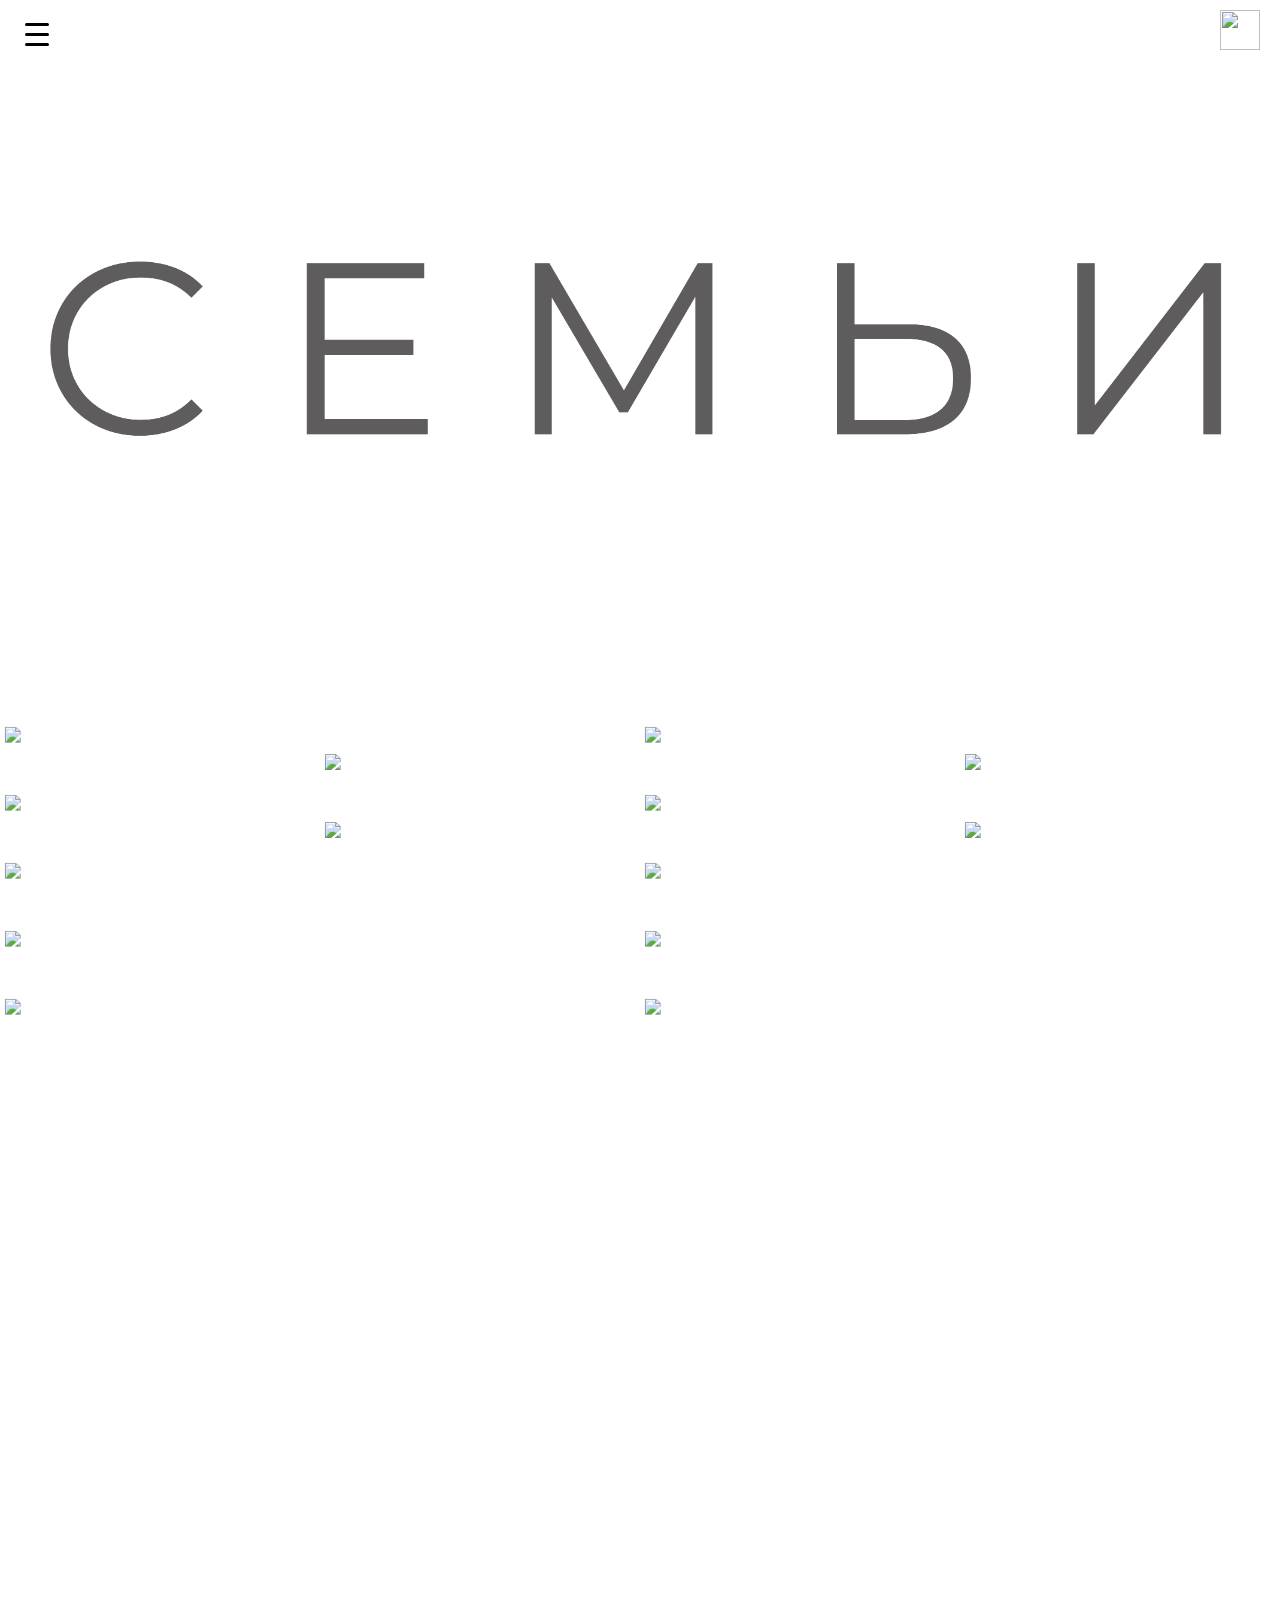
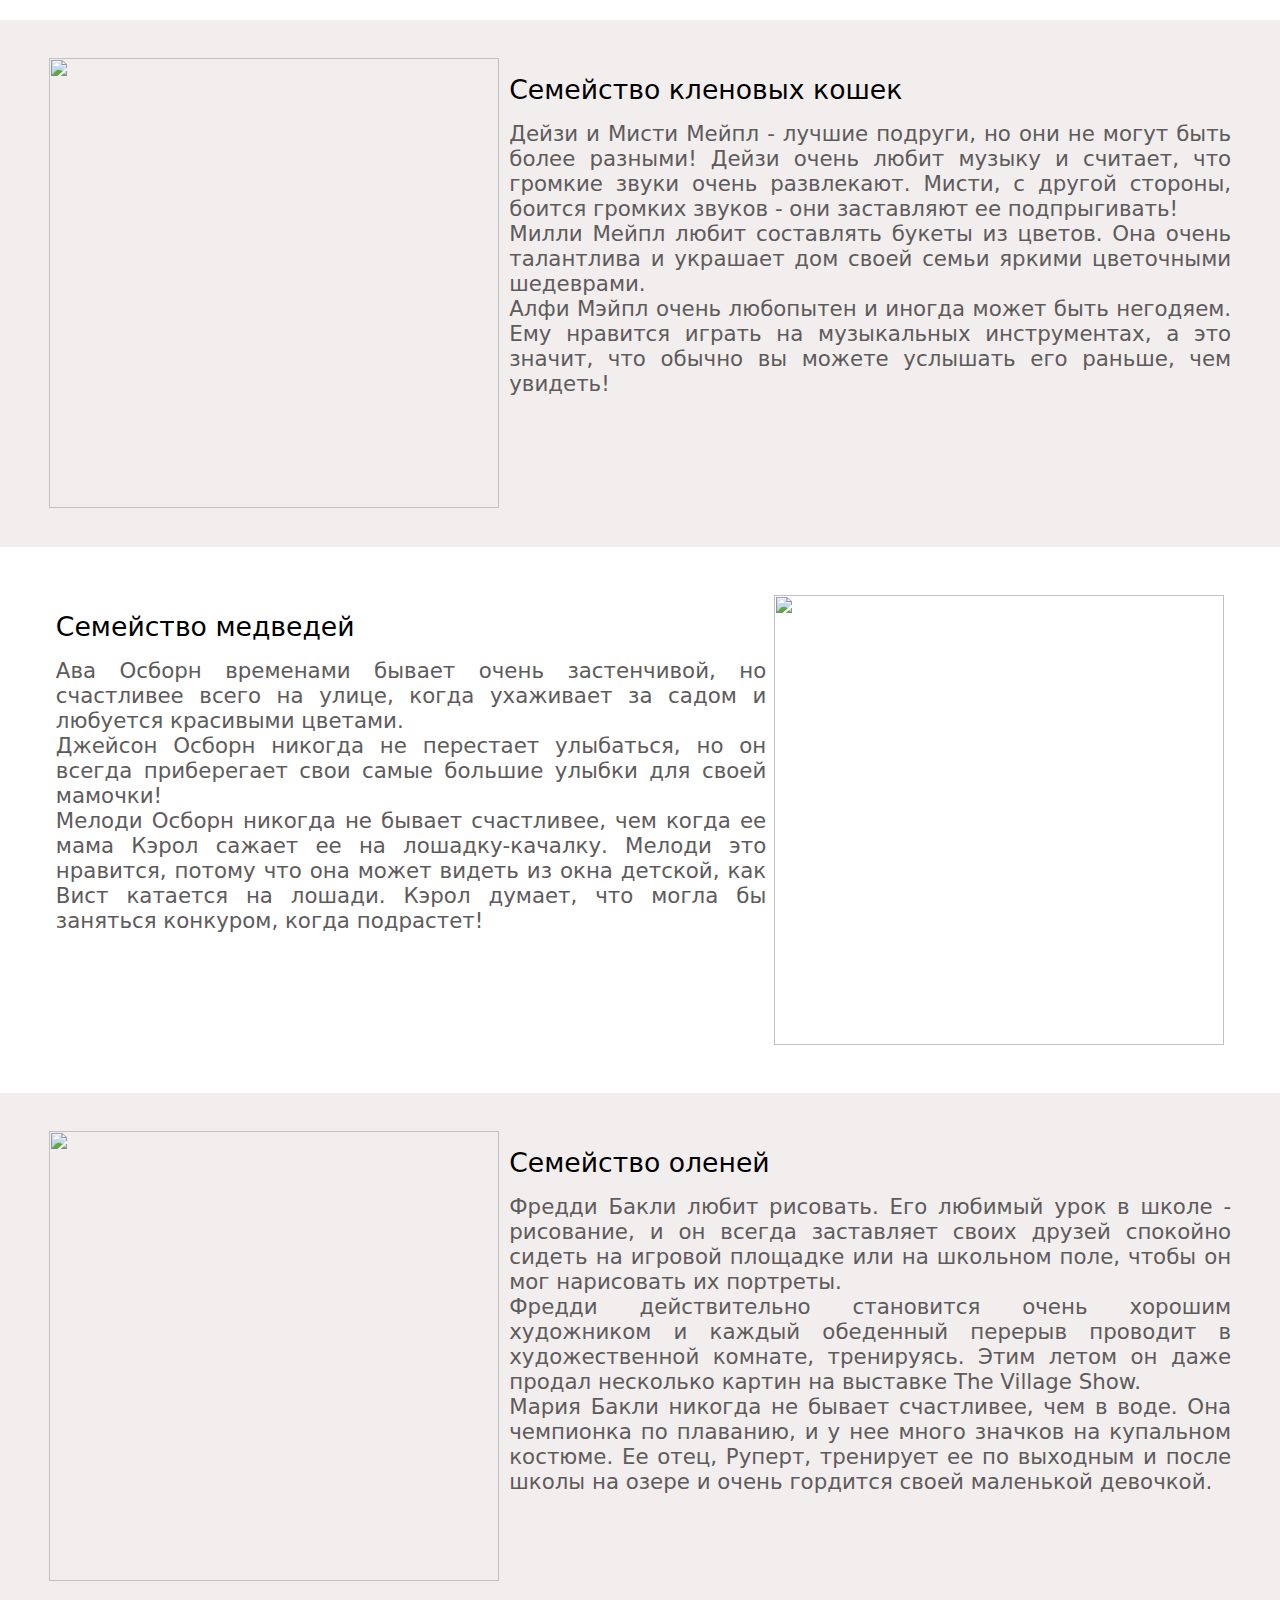
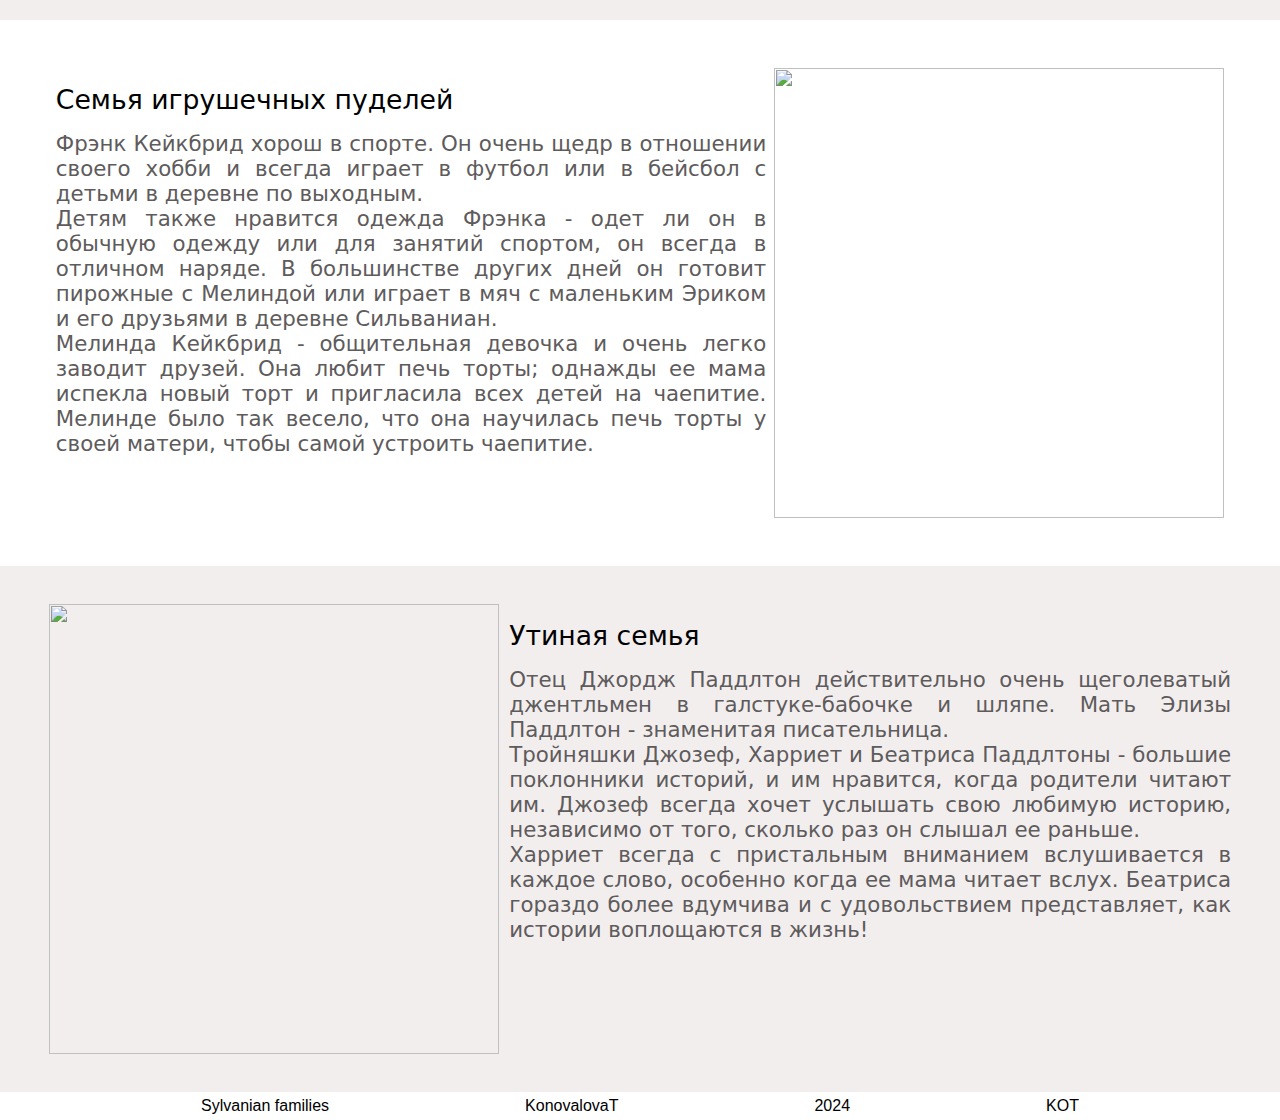
==== familes.html @ 6eb7558f "Add files via upload" ====
<!DOCTYPE html>
<html lang="ru">
<head>
    <meta charset="UTF-8">
    <meta name="viewport" content="width=device-width, initial-scale=1">
    <title>котенок</title>
    <link rel="icon" type="image/x-icon" href="elements/LOGO.png">
<link rel="stylesheet" href="styleFamies.css">
</head>
<header>
  <div class = line>
      <img class = logo src="F:\ychoba\prog\materials\LOGO.png"  width="40" height="40">
   </div>
</header>
<body>
<!--НАВИГАЦИОННАЯ ПАНЕЛЬ-->
<input type="checkbox" id="burger-toggle">
<label for="burger-toggle" class="burger-menu">
    <div class="line"></div>
    <div class="line"></div>
    <div class="line"></div>
</label>
<div class="menu">
    <div class="menu-inner">
        <ul class="menu-nav">
            <li class="menu-nav-item"><a class="menu-nav-link" href="kotenok.html"><span>
                <div>Главная</div>
              </span></a></li>
            <li class="menu-nav-item"><a class="menu-nav-link" href="family.html"><span>
                  <div>Семья</div>
              </span></a></li>
            <li class="menu-nav-item"><a class="menu-nav-link" href="familes.html"><span>
                <div>Другие семьи</div>
              </span></a></li>
            <li class="menu-nav-item"><a class="menu-nav-link" href="https://www.behance.net/tanyakonovalova1"><span>
                <div>Контакты</div>
              </span></a></li>
        </ul>
        <div class="galleryMenu">
            <div class="titleMenu">
                <p>Другие статьи</p>
            </div>
            <div class="images">
                <a class="image-link" href="familes.html">
                    <div class="image" data-label="Семьи"><img src="https://i.pinimg.com/564x/10/9b/df/109bdf4b8641c130d8b2fb6e26134b34.jpg" alt=""></div>
                </a>
                <a class="image-link" href="#">
                    <div class="image" data-label="Одежда"><img src="https://i.pinimg.com/736x/55/f4/3c/55f43c22c87fe7eebc9c774835a28257.jpg" alt=""></div>
                </a>
                <a class="image-link" href="#">
                    <div class="image" data-label="Мемы"><img src="https://i.pinimg.com/564x/45/86/75/4586755a715faa2561f473db9ffc0078.jpg" alt=""></div>
                </a>
                <a class="image-link" href="#">
                    <div class="image" data-label="Фото галерея"><img src="https://i.pinimg.com/564x/9c/2f/47/9c2f47bcb28504c1ef4edd081f591fc3.jpg" alt=""></div>
                </a>
            </div>
        </div>
    </div>
</div>

<div class = main-body>
    <!--ЗАГОЛОВОК-->
    <div class = familiesBack></div>
    <!--ГАЛЕРЕЯ КАРТИНОК-->
    <div class="gallery">
        <div class="gallery__strip__wrapper">
            <div class="gallery__strip one">
                <div class="photo">
                    <div class="photo__image"><img src="https://i.pinimg.com/564x/24/a5/9b/24a59bb4af365289ea1d255592c22e2e.jpg"/></div>
                </div>
                <div class="photo">
                    <div class="photo__image"><img src="https://i.pinimg.com/564x/50/74/a9/5074a97cae7dff0948b2a4888d933376.jpg"/></div>
                </div>
                <div class="photo">
                    <div class="photo__image"><img src="https://i.pinimg.com/564x/e9/15/b3/e915b3ee08ca695dc4fa40b004eb11c0.jpg"/></div>
                </div>
                <div class="photo">
                    <div class="photo__image"><img src="https://i.pinimg.com/564x/bf/d3/8b/bfd38b5ec5f0fdb2131eb7441b569a50.jpg"/></div>
                </div>
                <div class="photo">
                    <div class="photo__image"><img src="https://i.pinimg.com/564x/a3/5b/10/a35b105124975ac9422e8908b4b784da.jpg"/></div>
                </div>
            </div>
        </div>
        <div class="gallery__strip__wrapper">
            <div class="gallery__strip two">
                <div class="photo">
                    <div class="photo__image"><img src="https://i.pinimg.com/564x/95/b0/82/95b082be8be840623d78c0064368e708.jpg"/></div>
                </div>
                <div class="photo">
                    <div class="photo__image"><img src="https://i.pinimg.com/564x/fb/e7/fc/fbe7fc29aea59bcea0ae2b740a970d61.jpg"/></div>
                </div>
                <div class="photo">
                    <div class="photo__image"><img src="https://i.pinimg.com/564x/6d/0a/08/6d0a080d227410c066454667f882f993.jpg"/></div>
                </div>
                <div class="photo">
                    <div class="photo__image"><img src="https://i.pinimg.com/564x/9c/0b/41/9c0b41de7f3720f00064daf30e5e7d78.jpg"/></div>
                </div>
                <div class="photo">
                    <div class="photo__image"><img src="https://i.pinimg.com/564x/a6/12/25/a61225485e21254c849409083fd62890.jpg"/></div>
                </div>
            </div>
        </div>
        <div class="gallery__strip__wrapper">
            <div class="gallery__strip three">
                <div class="photo">
                    <div class="photo__image"><img src="https://i.pinimg.com/564x/e4/e1/87/e4e18771c14e1ff185f8388b2295ddee.jpg"/></div>
                </div>
                <div class="photo">
                    <div class="photo__image"><img src="https://i.pinimg.com/736x/6c/85/dd/6c85dd0462ac3c809ce80f8607933fdf.jpg"/></div>
                </div>
                <div class="photo">
                    <div class="photo__image"><img src="https://i.pinimg.com/564x/bb/56/19/bb5619013b4fc5e8ff7ab68f018e527d.jpg"/></div>
                </div>
                <div class="photo">
                    <div class="photo__image"><img src="https://i.pinimg.com/564x/50/6a/28/506a28f6fc0c269c44390aba528b73e6.jpg"/></div>
                </div>
                <div class="photo">
                    <div class="photo__image"><img src="https://i.pinimg.com/564x/a8/82/ed/a882ed658ef27a1321e64e0625e5fcb4.jpg"/></div>
                </div>
            </div>
        </div>
        <div class="gallery__strip__wrapper">
            <div class="gallery__strip four">
                <div class="photo">
                    <div class="photo__image"><img src="https://i.pinimg.com/564x/7b/40/cb/7b40cbc5a126adec35fc30e42c97ad35.jpg"/></div>
                </div>
                <div class="photo">
                    <div class="photo__image"><img src="https://i.pinimg.com/564x/3c/6b/ac/3c6bacd4a7217a4d28965f71bcd322a4.jpg"/></div>
                </div>
                <div class="photo">
                    <div class="photo__image"><img src="https://i.pinimg.com/564x/3f/ef/53/3fef53ca6b2f9bf0bb506d51214bd73b.jpg"/></div>
                </div>
                <div class="photo">
                    <div class="photo__image"><img src="https://i.pinimg.com/736x/86/65/61/866561eb3ee36c013ea980b2ca05ffb3.jpg"/></div>
                </div>
                <div class="photo">
                    <div class="photo__image"><img src="https://i.pinimg.com/564x/a8/82/ed/a882ed658ef27a1321e64e0625e5fcb4.jpg"/></div>
                </div>
            </div>
        </div>
    </div>
    <!--ПРО СЕМЬИ-->
    <div class = familyInfo>
        <img src="https://i.pinimg.com/564x/fd/3b/08/fd3b08087d0f4f20cdfed24576cb48bf.jpg" width="450" height="450">
        <div class = info>
            <p class = bigger>Семейство кленовых кошек</p>
            <p>Дейзи и Мисти Мейпл - лучшие подруги, но они не могут быть более разными! Дейзи очень любит музыку и считает, что громкие звуки очень развлекают. Мисти, с другой стороны, боится громких звуков - они заставляют ее подпрыгивать!</p>
            <p>Милли Мейпл любит составлять букеты из цветов. Она очень талантлива и украшает дом своей семьи яркими цветочными шедеврами.</p>
            <p>Алфи Мэйпл очень любопытен и иногда может быть негодяем. Ему нравится играть на музыкальных инструментах, а это значит, что обычно вы можете услышать его раньше, чем увидеть!</p>
        </div>
    </div>
    <div class = familyInfoWhite>
        <div class = info>
            <p class = bigger>Семейство медведей</p>
            <p>Ава Осборн временами бывает очень застенчивой, но счастливее всего на улице, когда ухаживает за садом и любуется красивыми цветами.</p>
            <p>Джейсон Осборн никогда не перестает улыбаться, но он всегда приберегает свои самые большие улыбки для своей мамочки!</p>
            <p>Мелоди Осборн никогда не бывает счастливее, чем когда ее мама Кэрол сажает ее на лошадку-качалку. Мелоди это нравится, потому что она может видеть из окна детской, как Вист катается на лошади. Кэрол думает, что могла бы заняться конкуром, когда подрастет!</p>
        </div>
        <img src="https://i.pinimg.com/564x/38/fd/d8/38fdd8992b49b146f80c7a106c26009d.jpg" width="450" height="450" alt="">
    </div>
    <div class = familyInfo>
        <img src="https://i.pinimg.com/564x/35/3f/a4/353fa43d9dae9deccb8b8bc92bfc8625.jpg" width="450" height="450">
        <div class = info>
            <p class = bigger>Семейство оленей</p>
            <p>Фредди Бакли любит рисовать. Его любимый урок в школе - рисование, и он всегда заставляет своих друзей спокойно сидеть на игровой площадке или на школьном поле, чтобы он мог нарисовать их портреты.</p>
            <p>Фредди действительно становится очень хорошим художником и каждый обеденный перерыв проводит в художественной комнате, тренируясь. Этим летом он даже продал несколько картин на выставке The Village Show.</p>
            <p>Мария Бакли никогда не бывает счастливее, чем в воде. Она чемпионка по плаванию, и у нее много значков на купальном костюме. Ее отец, Руперт, тренирует ее по выходным и после школы на озере и очень гордится своей маленькой девочкой.</p>
        </div>
    </div>
    <div class = familyInfoWhite>
        <div class = info>
            <p class = bigger>Семья игрушечных пуделей</p>
            <p>Фрэнк Кейкбрид хорош в спорте. Он очень щедр в отношении своего хобби и всегда играет в футбол или в бейсбол с детьми в деревне по выходным.</p>
            <p>Детям также нравится одежда Фрэнка - одет ли он в обычную одежду или для занятий спортом, он всегда в отличном наряде. В большинстве других дней он готовит пирожные с Мелиндой или играет в мяч с маленьким Эриком и его друзьями в деревне Сильваниан.</p>
            <p>Мелинда Кейкбрид - общительная девочка и очень легко заводит друзей. Она любит печь торты; однажды ее мама испекла новый торт и пригласила всех детей на чаепитие. Мелинде было так весело, что она научилась печь торты у своей матери, чтобы самой устроить чаепитие.</p>
        </div>
        <img src="https://i.pinimg.com/564x/34/d7/f9/34d7f9d28e950eac45cd114767b02a6b.jpg" width="450" height="450" alt="">
    </div>
    <div class = familyInfo>
        <img src="https://i.pinimg.com/564x/85/a8/b7/85a8b7e7a57ee4d0c339aeaf7b786c30.jpg" width="450" height="450">
        <div class = info>
            <p class = bigger>Утиная семья</p>
            <p>Отец Джордж Паддлтон действительно очень щеголеватый джентльмен в галстуке-бабочке и шляпе. Мать Элизы Паддлтон - знаменитая писательница.</p>
            <p>Тройняшки Джозеф, Харриет и Беатриса Паддлтоны - большие поклонники историй, и им нравится, когда родители читают им. Джозеф всегда хочет услышать свою любимую историю, независимо от того, сколько раз он слышал ее раньше. </p>
            <p>Харриет всегда с пристальным вниманием вслушивается в каждое слово, особенно когда ее мама читает вслух. Беатриса гораздо более вдумчива и с удовольствием представляет, как истории воплощаются в жизнь!</p>
        </div>
    </div>
</div>
</body>
<footer>
    <!--КНОПКА ПОДЪЕМА ВВЕРХ-->
    <div class="btn-up btn-up_hide"></div>
    <!--ПОДВАЛ-->
    <div class = footerLine>
        <p class = first>Sylvanian families</p>
        <p class = second>KonovalovaT</p>
        <p class = third>2024</p>
        <p class = fourth>KOT</p>
    </div>
</footer>
<script src="elements.js"></script>
</html>
---- styleFamies.css ----
*
{
  margin: 0;
  padding: 0;
  box-sizing: border-box;  
}
.container
{
  width: 101wv;
  max-width: 1478px;
  display: flex;
  flex-wrap: wrap;
  background-color: rgb(255, 255, 255);
  overflow: hidden;
}
/*////////////////////////////////////////////////*/
/* шапка сайта*/
.line
{
  position: fixed;
  top: 0;
  width: 1478px;
  max-width: 100%;
  height: 60px;
  background-color: rgb(255, 255, 255);
  display: flex;
  justify-content: flex-end;
  z-index: 5;
}
.leftButton
{
    margin: 10px 20px 20px 10px;
}
.logo
{
    margin: 10px 20px 5px 10px;
}
.main-body
{
  width: 100%;
  max-width: 1478px;
  display: flex;
  flex-wrap: wrap;
}
/*////////////////////////////////////////////////*/
/* главный заголовок */
.familiesBack
{
  width: 100%;
  max-width: 100%;
  max-height: 700px;
  height: 600px;
  padding: 30px;
  margin: 60px 0;
  background-image: url('elements/families-01.png');
  background-size: 100%;
  background-position: center;
  background-repeat: no-repeat;
  display: flex;
  flex-wrap: wrap;
}
/*////////////////////////////////////////////////*/
/* блоки с информацией */
.familyInfo
{
  padding: 3%;
  width: 100%;
  background-color: rgb(243, 238, 238);
  display: flex;
  flex-wrap: wrap;
  justify-content: space-evenly;
}
.info
{
  width: 60%;
  font-size: 16pt;
  font-family: system-ui, -apple-system, BlinkMacSystemFont, 'Segoe UI', Roboto, Oxygen, Ubuntu, Cantarell, 'Open Sans', 'Helvetica Neue', sans-serif;
  color: #5e5b5c;
  text-align: justify;
}
.familyInfoWhite
{
  padding: 3rem;
  width: 100%;
  background-color: rgb(255, 255, 255);
  display: flex;
  flex-wrap: wrap;
  justify-content: space-evenly;
}
.bigger
{
  padding: 1rem 0;
  font-size: 20pt;
  font-family: system-ui, -apple-system, BlinkMacSystemFont, 'Segoe UI', Roboto, Oxygen, Ubuntu, Cantarell, 'Open Sans', 'Helvetica Neue', sans-serif;
  color: black;
}
/*////////////////////////////////////////////////*/
/* кнопка вверх */
.btn-up
{
  position: fixed;
  background-color: #000000;
  right: 20px;
  bottom: 20px;
  border-radius: 22px;
  cursor: pointer;
  width: 44px;
  height: 44px;
}
.btn-up::before
{
  content: "";
  text-align: center;
  position: absolute;
  width: 20px;
  height: 20px;
  left: 12px;
  top: 12px;
  background-image: url("data:image/svg+xml,%3Csvg xmlns='http://www.w3.org/2000/svg' width='20' height='20' viewBox='0 0 20 20'%3E%3Cg fill='none' stroke='%23fff' stroke-width='2' stroke-linecap='round' stroke-linejoin='round'%3E%3Cpath d='M10 17V4M3 10l7-7 7 7'/%3E%3C/g%3E%3C/svg%3E");
}
.btn-up_hide
{
  display: none;
}
@media (hover: hover) and (pointer: fine)
{
  .btn-up:hover
  {
    background-color: rgb(159, 155, 148); /* цвет заднего фона при наведении */
  }
}
.back-to-top.active
{
  bottom: 80px;
  transition: 0.3s all;
}
/*////////////////////////////////////////////////*/
/* подвал сайта */
.footerLine
{
  padding: 5px;
  width: 100%;
  max-width: 1478px;
  height: auto;
  display: flex;
  justify-content: space-evenly;
}
footer
{
  width: 100%;
  max-width: 1478px;
  position: absolute;
  font-family: sans-serif;
  color: black;
  background: rgb(255, 255, 255);
}
/*////////////////////////////////////////////////*/
/* настройки scrollbar */
body::-webkit-scrollbar
{
  width: 10px;
}
body::-webkit-scrollbar-track
{
  background: transparent;
}
body::-webkit-scrollbar-thumb
{
  background-color: rgb(0, 0, 0);
  border-radius: 20px;
  border: 1px solid rgba(255, 252, 252, 0.544);
}
/*////////////////////////////////////////////////*/
/*навигационная панель*/
a:link
{
  font-size: 2rem;
  color: rgb(0, 0, 0);
  text-decoration: none;
  font-family: system-ui, -apple-system, BlinkMacSystemFont, 'Segoe UI', Roboto, Oxygen, Ubuntu, Cantarell, 'Open Sans', 'Helvetica Neue', sans-serif;
}
a:visited
{
  font-size: 2rem;
  color: rgb(0, 0, 0);
  text-decoration: none;
  font-family: system-ui, -apple-system, BlinkMacSystemFont, 'Segoe UI', Roboto, Oxygen, Ubuntu, Cantarell, 'Open Sans', 'Helvetica Neue', sans-serif;
}
p
{
  margin: 0;
}
#burger-toggle
{
  position: absolute;
  appearance: none;
  opacity: 0;
}
#burger-toggle:checked ~ .menu
{
  opacity: 1;
  visibility: visible;
}
#burger-toggle:checked ~ .menu .menu-nav-link span div, #burger-toggle:checked ~ .menu img, #burger-toggle:checked ~ .menu .title p
{
  transform: translateY(0);
  transition: 1.2s 0.1s cubic-bezier(0.35, 0, 0.07, 1);
}
#burger-toggle:checked ~ .menu .image-link:nth-child(1) img
{
  transition-delay: 0.18s;
}
#burger-toggle:checked ~ .menu .image-link:nth-child(2) img
{
  transition-delay: 0.26s;
}
#burger-toggle:checked ~ .menu .image-link:nth-child(3) img
{
  transition-delay: 0.34s;
}
#burger-toggle:checked ~ .menu .image-link:nth-child(4) img
{
  transition-delay: 0.42s;
}
#burger-toggle:checked ~ .burger-menu .line::after
{
  transform: translateX(0);
}
#burger-toggle:checked ~ .burger-menu .line:nth-child(1)
{
  transform: translateY(calc(var(--burger-menu-radius) / 5)) rotate(45deg);
}
#burger-toggle:checked ~ .burger-menu .line:nth-child(2)
{
  transform: scaleX(0);
}
#burger-toggle:checked ~ .burger-menu .line:nth-child(3)
{
  transform: translateY(calc(var(--burger-menu-radius) / -5)) rotate(-45deg);
}
.burger-menu
{
  --burger-menu-radius: 3em;
  position: fixed;
  top: 1vh;
  left: 1vw;
  z-index: 100;
  display: block;
  width: var(--burger-menu-radius);
  height: var(--burger-menu-radius);
  outline: none;
  cursor: pointer;
}
.burger-menu .line
{
  position: absolute;
  left: 25%;
  width: 50%;
  height: 3px;
  background: rgb(0, 0, 0);
  border-radius: 10px;
  overflow: hidden;
  transition: 0.5s;
}
.burger-menu .line:nth-child(1)
{
  top: 30%;
}
.burger-menu .line:nth-child(2)
{
  top: 50%;
}
.burger-menu .line:nth-child(3)
{
  top: 70%;
}
.burger-menu .line::after
{
  position: absolute;
  content: "";
  top: 0;
  left: 0;
  width: 100%;
  height: 100%;
  background: rgb(159, 155, 148);
  transform: translateX(-100%);
  transition: 0.25s;
}
.burger-menu .line:nth-child(2)::after
{
  transition-delay: 0.1s;
}
.burger-menu .line:nth-child(3)::after
{
  transition-delay: 0.2s;
}
.burger-menu:hover .line::after
{
  transform: translateX(0);
}
.menu {
  position: fixed;
  top: 0;
  left: 0;
  width: 100%;
  height: 100%;
  display: flex;
  justify-content: center;
  align-items: center;
  background: #ffffff;
  opacity: 0;
  overflow-x: hidden;
  visibility: hidden;
  transition: 0.3s;
  z-index: 15;
}
@media screen and (max-width: 750px)
{
  .menu
  {
    display: block;
  }
}
.menu-nav {
  display: flex;
  flex-wrap: wrap;
  margin: 0;
  padding: 0;
  text-align: center;
  list-style-type: none;
}
@media screen and (max-width: 750px)
{
  .menu-nav
  {
    flex-direction: column;
  }
}
.menu-nav-item
{
  flex: 1;

}
.menu-nav-link
{
  position: relative;
  display: inline-flex;
  font-size: 2rem;
  color: rgb(0, 0, 0);
  text-decoration: none;
  font-family: system-ui, -apple-system, BlinkMacSystemFont, 'Segoe UI', Roboto, Oxygen, Ubuntu, Cantarell, 'Open Sans', 'Helvetica Neue', sans-serif;
}
.menu-nav-link span
{
  overflow: hidden;
}
.menu-nav-link span div
{
  transform: translateY(102%);
}
.menu-nav-link::after
{
  position: absolute;
  content: "";
  top: 100%;
  left: 0;
  width: 100%;
  height: 3px;
  background: var(--primary-color);
  transform: scaleX(0);
  transform-origin: right;
  transition: transform 0.5s;
}
.menu-nav-link:hover::after
{
  transform: scaleX(1);
  transform-origin: left;
}
.menu .galleryMenu
{
  margin-top: 60px;
  text-align: center;
  color: black;
}
.menu .titleMenu
{
  font-size: 24px;
  color: white;
  overflow: hidden;
}
.menu .titleMenu p
{
  font-size: 12px;
  letter-spacing: 2px;
  text-transform: uppercase;
  transform: translateY(102%);
  color: black;
  font-family: system-ui, -apple-system, BlinkMacSystemFont, 'Segoe UI', Roboto, Oxygen, Ubuntu, Cantarell, 'Open Sans', 'Helvetica Neue', sans-serif;
}
.menu .images
{
  margin-top: 36px;
  display: flex;
  flex-wrap: wrap;
  font-family: system-ui, -apple-system, BlinkMacSystemFont, 'Segoe UI', Roboto, Oxygen, Ubuntu, Cantarell, 'Open Sans', 'Helvetica Neue', sans-serif;
}
@media screen and (max-width: 750px)
{
  .menu .images
  {
    justify-content: center;
  }
}
.menu .images .image-link
{
  width: 15vw;
  margin: 0 12px;
  overflow: hidden;
}
@media screen and (max-width: 750px)
{
  .menu .images .image-link
  {
    width: 40vw;
    margin: 0 12px 12px 0;
  }
}
.menu .images .image-link .image
{
  position: relative;
  transition: 0.6s;
}
.menu .images .image-link .image::before
{
  position: absolute;
  content: attr(data-label);
  top: 0;
  left: 0;
  z-index: 1;
  display: flex;
  justify-content: center;
  align-items: center;
  width: 100%;
  height: 100%;
  color: white;
  background: rgba(0, 0, 0, 0.6);
  opacity: 0;
  transition: 0.4s;
}
.menu .images .image-link:hover .image
{
  transform: scale(1.2);
}
.menu .images .image-link:hover .image::before
{
  opacity: 1;
}
.menu .images img
{
  height: 250px;
  transform: translateY(102%);
}

/*///////////////////////////////////////////////*/
/*Галерея картинок*/
.gallery
{
  display: flex;
  flex-wrap: wrap;
  width: 100%;
  overflow: hidden;
  max-width: 1478px;
}
.gallery__strip
{
  min-height: 30vh;
}
.gallery__strip__wrapper
{
  position: relative;
}
@media (min-width: 950px)
{
  .gallery
  {
    height: 100vh;
  }
  .gallery__strip.one
  {
    animation: 60s move-it ease alternate infinite 5s;
    transform: translateY(2%);
  }
  .gallery__strip.three
  {
    animation: 70s move-it ease alternate infinite 6s;
    transform: translateY(2%);
  }
  .gallery__strip.two
  {
    animation: 58s move-it-2 ease alternate infinite 5s;
    transform: translateY(-50%);
  }
  .gallery__strip.four
  {
    animation: 65s move-it-2 ease alternate infinite 5.5s;
    transform: translateY(-50%);
  }
  .gallery__strip:hover
  {
    animation-play-state: paused;
  }
  .gallery__strip__wrapper
  {
    flex: 0 0 25%;
  }
}
.photo
{
  position: relative;
  padding-bottom: 3rem;
}
.photo__image img
{
  width: 75%;
  transform: translateX(30%);
  transition: 1s cubic-bezier(0.19, 1, 0.22, 1) 0.2s;
}

.photo:hover .photo__image img
{
  transform: translateX(0%);
}
.photo:hover .photo__name
{
  color: #fff;
}
@keyframes move-it
{
  0%, 90%, 100%
  {
    transform: translateY(2%);
  }
  45%
  {
    transform: translateY(-50%);
  }
}
@keyframes move-it-2
{
  0%, 90%, 100%
  {
    transform: translateY(-50%);
  }
  45%
  {
    transform: translateY(5%);
  }
}
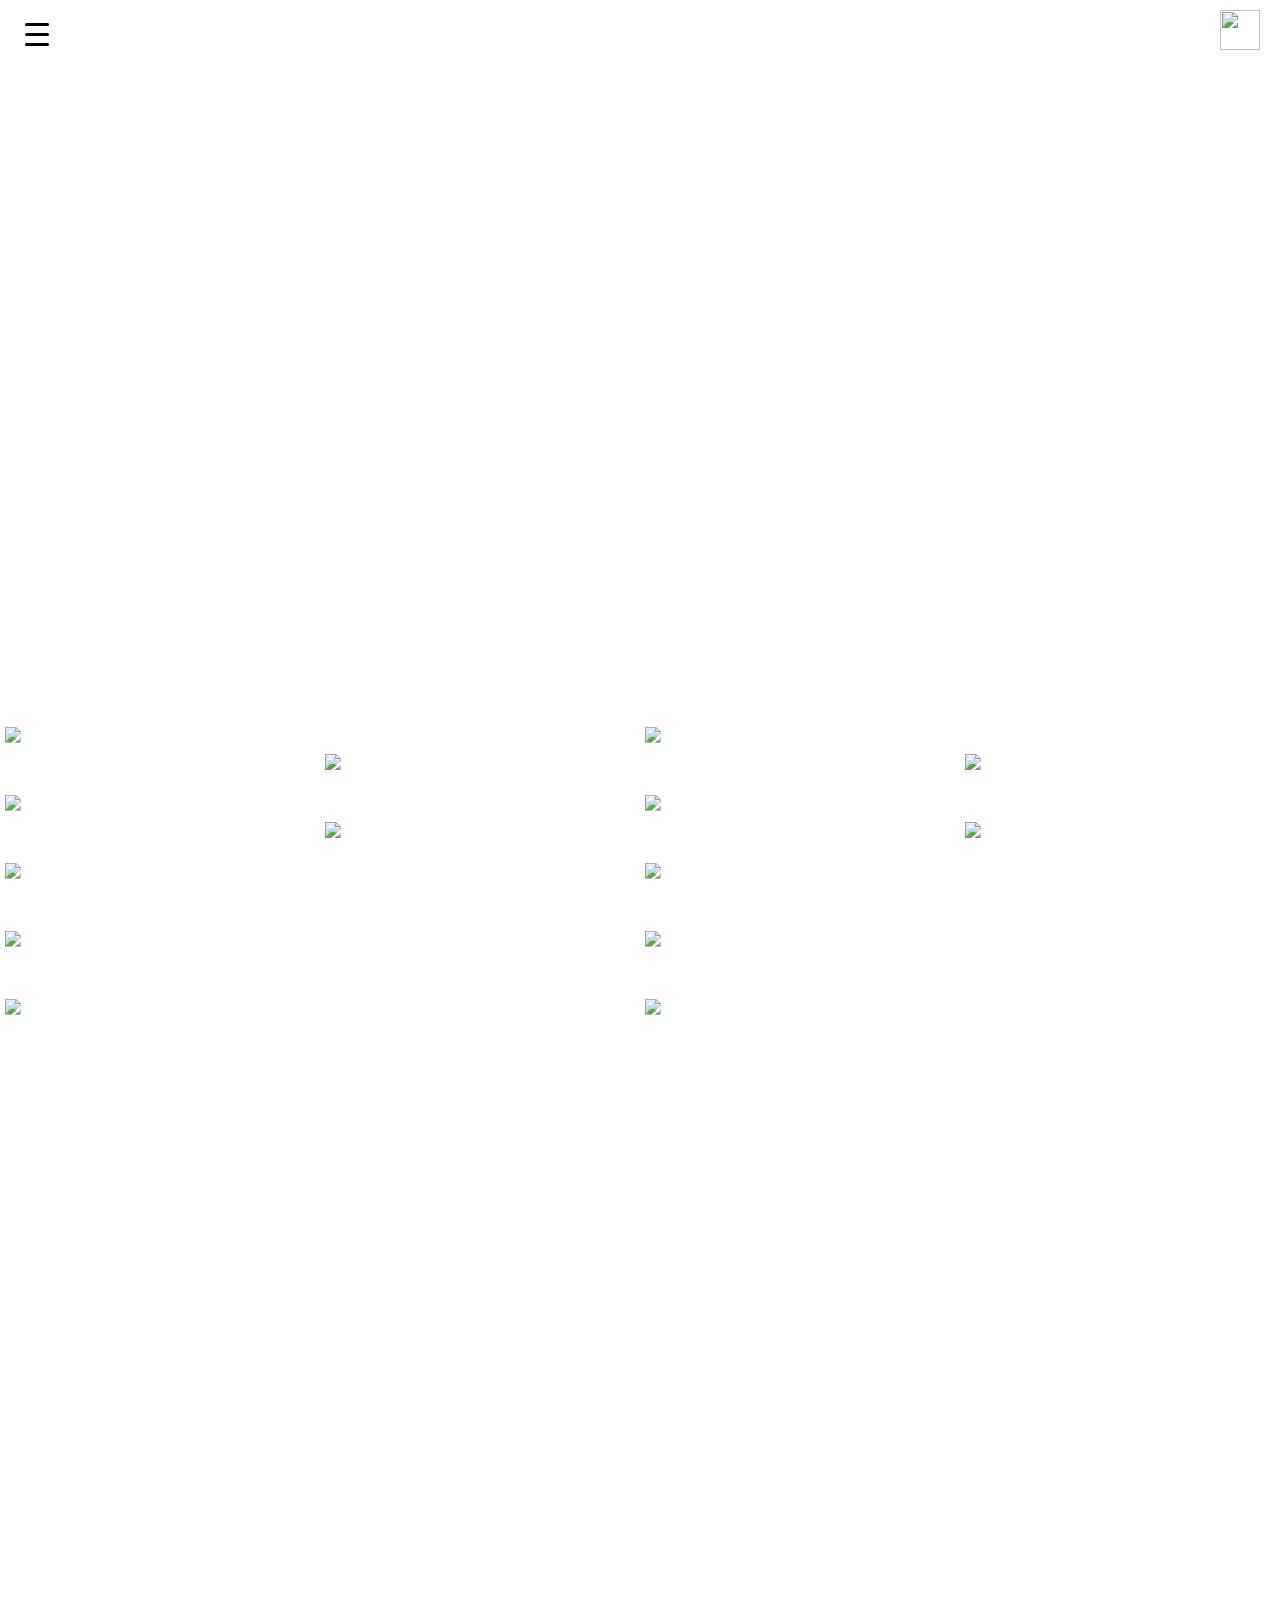
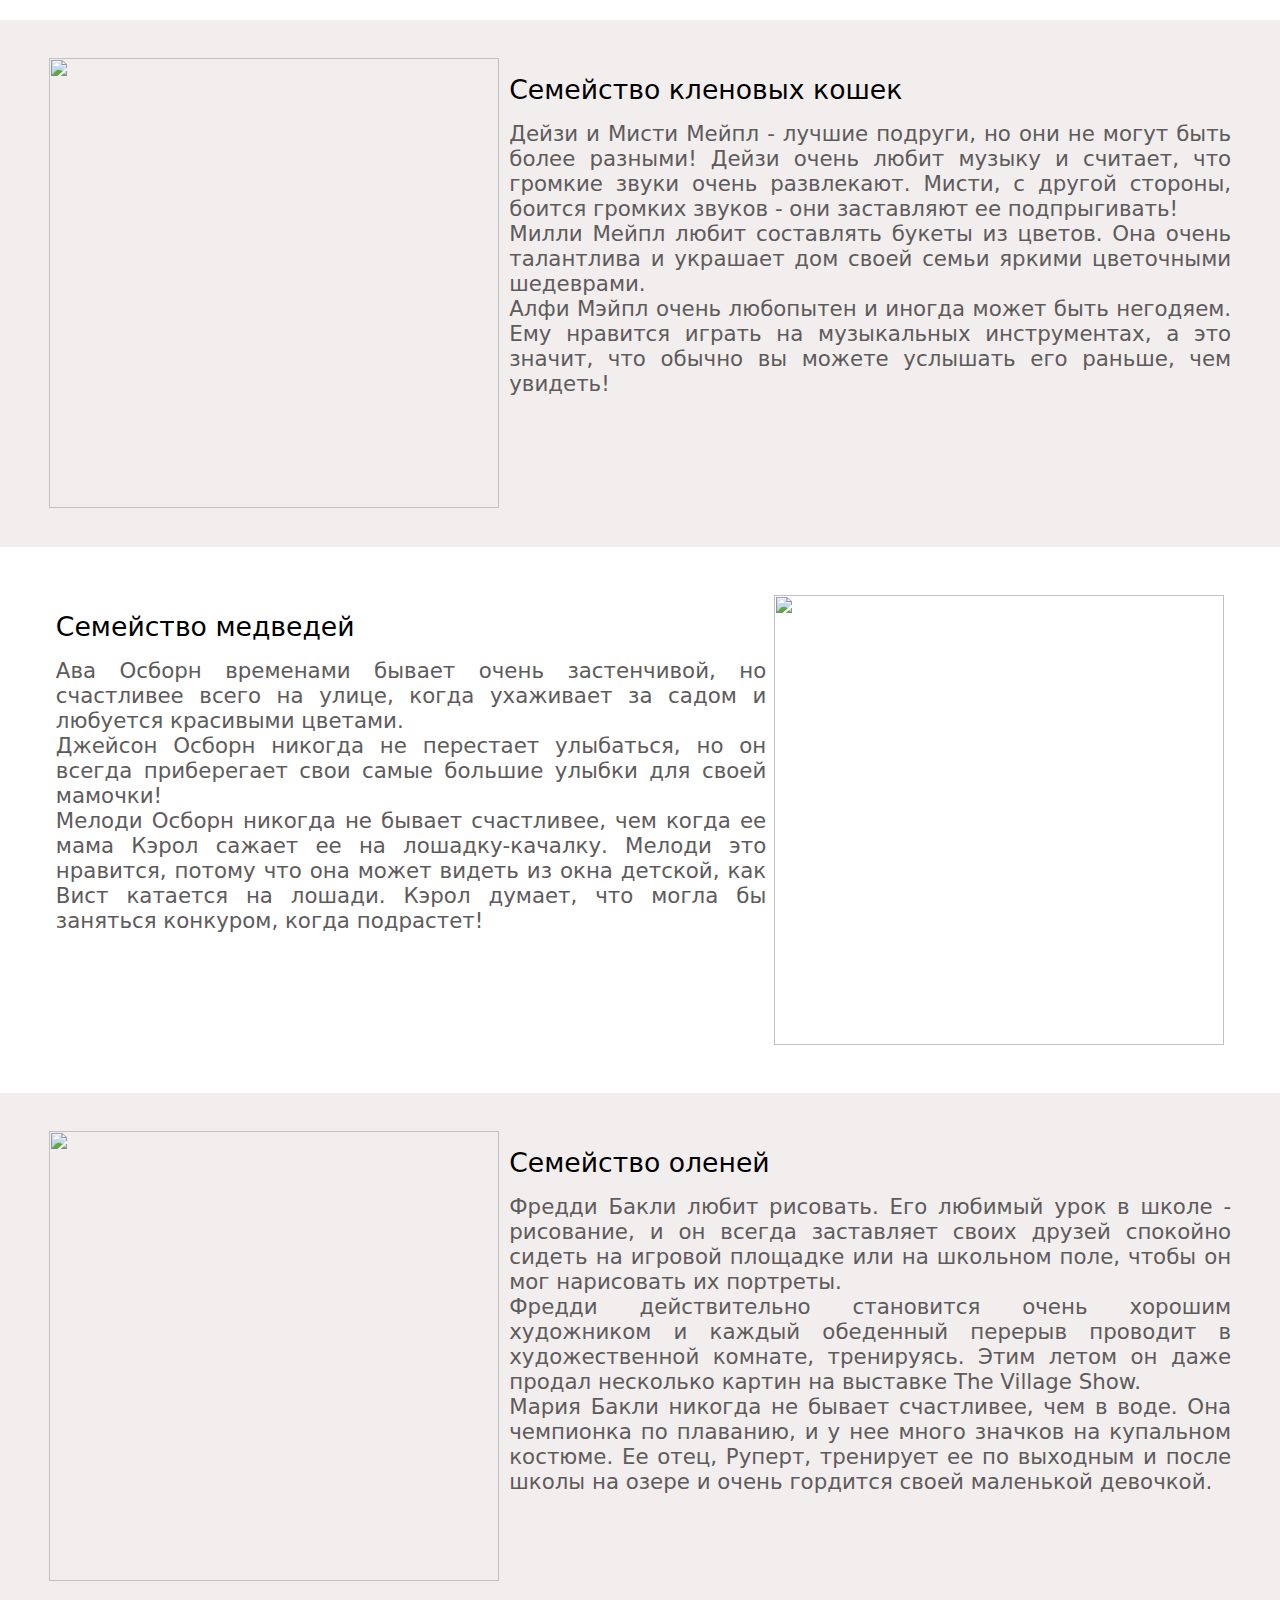
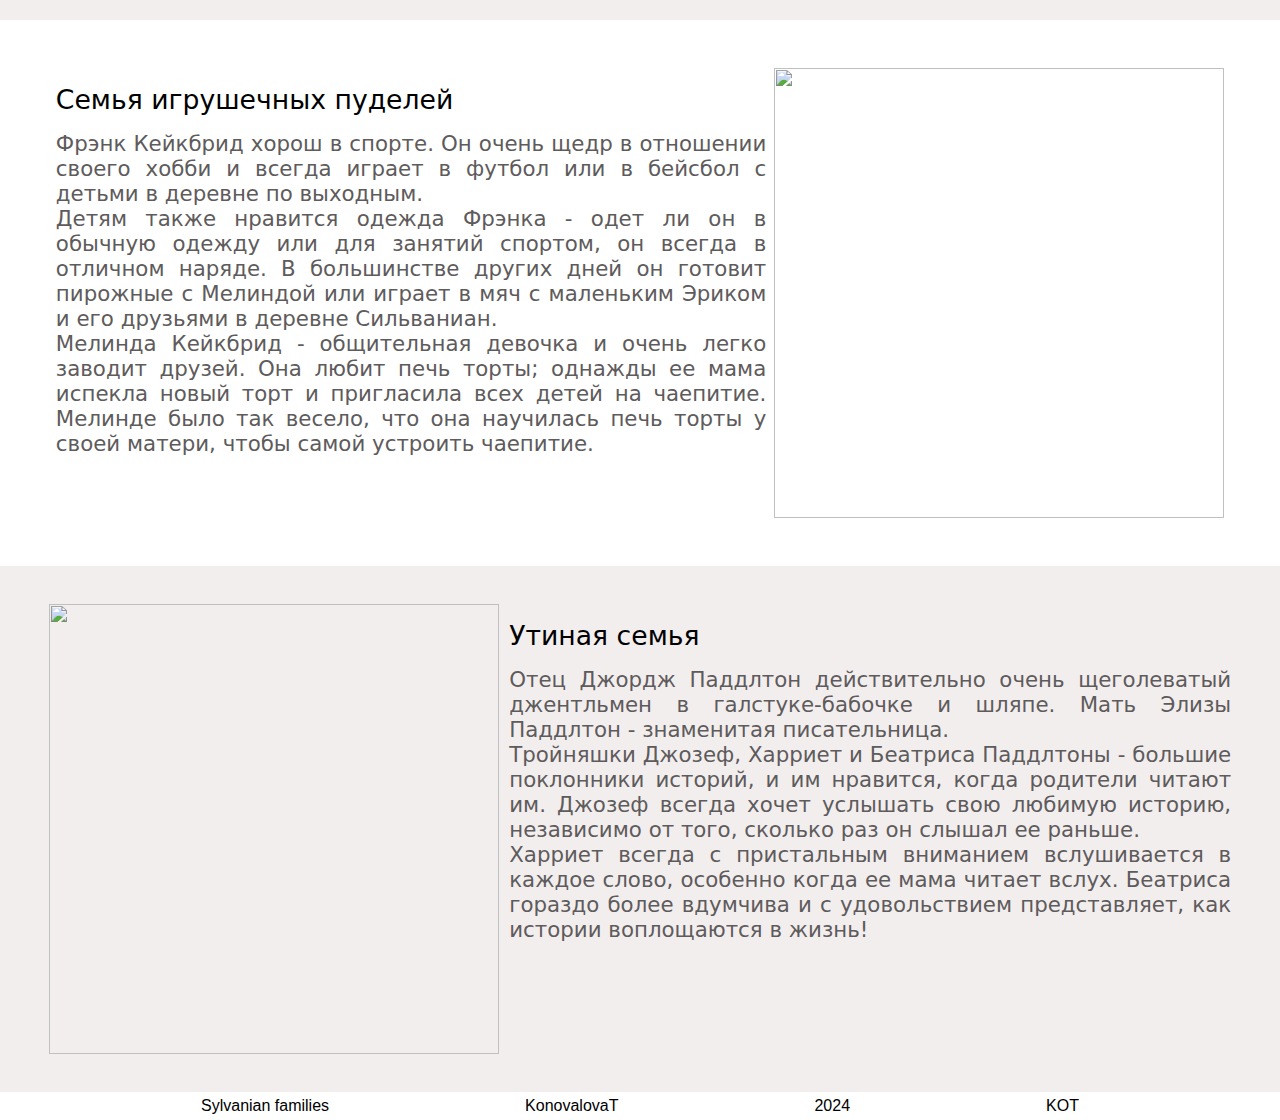
==== commit 4150bb82: "Update familes.html" ====
--- a/familes.html
+++ b/familes.html
@@ -5,7 +5,7 @@
     <meta name="viewport" content="width=device-width, initial-scale=1">
     <title>котенок</title>
     <link rel="icon" type="image/x-icon" href="elements/LOGO.png">
-<link rel="stylesheet" href="styleFamies.css">
+<link rel="stylesheet" href="css/styleFamies.css">
 </head>
 <header>
   <div class = line>
@@ -199,5 +199,5 @@
         <p class = fourth>KOT</p>
     </div>
 </footer>
-<script src="elements.js"></script>
-</html>+<script src="js/elements.js"></script>
+</html>
--- a/css/styleFamies.css
+++ b/css/styleFamies.css
@@ -0,0 +1,558 @@
+*
+{
+  margin: 0;
+  padding: 0;
+  box-sizing: border-box;  
+}
+.container
+{
+  width: 101wv;
+  max-width: 1478px;
+  display: flex;
+  flex-wrap: wrap;
+  background-color: rgb(255, 255, 255);
+  overflow: hidden;
+}
+/*////////////////////////////////////////////////*/
+/* шапка сайта*/
+.line
+{
+  position: fixed;
+  top: 0;
+  width: 1478px;
+  max-width: 100%;
+  height: 60px;
+  background-color: rgb(255, 255, 255);
+  display: flex;
+  justify-content: flex-end;
+  z-index: 5;
+}
+.leftButton
+{
+    margin: 10px 20px 20px 10px;
+}
+.logo
+{
+    margin: 10px 20px 5px 10px;
+}
+.main-body
+{
+  width: 100%;
+  max-width: 1478px;
+  display: flex;
+  flex-wrap: wrap;
+}
+/*////////////////////////////////////////////////*/
+/* главный заголовок */
+.familiesBack
+{
+  width: 100%;
+  max-width: 100%;
+  max-height: 700px;
+  height: 600px;
+  padding: 30px;
+  margin: 60px 0;
+  background-image: url('elements/families-01.png');
+  background-size: 100%;
+  background-position: center;
+  background-repeat: no-repeat;
+  display: flex;
+  flex-wrap: wrap;
+}
+/*////////////////////////////////////////////////*/
+/* блоки с информацией */
+.familyInfo
+{
+  padding: 3%;
+  width: 100%;
+  background-color: rgb(243, 238, 238);
+  display: flex;
+  flex-wrap: wrap;
+  justify-content: space-evenly;
+}
+.info
+{
+  width: 60%;
+  font-size: 16pt;
+  font-family: system-ui, -apple-system, BlinkMacSystemFont, 'Segoe UI', Roboto, Oxygen, Ubuntu, Cantarell, 'Open Sans', 'Helvetica Neue', sans-serif;
+  color: #5e5b5c;
+  text-align: justify;
+}
+.familyInfoWhite
+{
+  padding: 3rem;
+  width: 100%;
+  background-color: rgb(255, 255, 255);
+  display: flex;
+  flex-wrap: wrap;
+  justify-content: space-evenly;
+}
+.bigger
+{
+  padding: 1rem 0;
+  font-size: 20pt;
+  font-family: system-ui, -apple-system, BlinkMacSystemFont, 'Segoe UI', Roboto, Oxygen, Ubuntu, Cantarell, 'Open Sans', 'Helvetica Neue', sans-serif;
+  color: black;
+}
+/*////////////////////////////////////////////////*/
+/* кнопка вверх */
+.btn-up
+{
+  position: fixed;
+  background-color: #000000;
+  right: 20px;
+  bottom: 20px;
+  border-radius: 22px;
+  cursor: pointer;
+  width: 44px;
+  height: 44px;
+}
+.btn-up::before
+{
+  content: "";
+  text-align: center;
+  position: absolute;
+  width: 20px;
+  height: 20px;
+  left: 12px;
+  top: 12px;
+  background-image: url("data:image/svg+xml,%3Csvg xmlns='http://www.w3.org/2000/svg' width='20' height='20' viewBox='0 0 20 20'%3E%3Cg fill='none' stroke='%23fff' stroke-width='2' stroke-linecap='round' stroke-linejoin='round'%3E%3Cpath d='M10 17V4M3 10l7-7 7 7'/%3E%3C/g%3E%3C/svg%3E");
+}
+.btn-up_hide
+{
+  display: none;
+}
+@media (hover: hover) and (pointer: fine)
+{
+  .btn-up:hover
+  {
+    background-color: rgb(159, 155, 148); /* цвет заднего фона при наведении */
+  }
+}
+.back-to-top.active
+{
+  bottom: 80px;
+  transition: 0.3s all;
+}
+/*////////////////////////////////////////////////*/
+/* подвал сайта */
+.footerLine
+{
+  padding: 5px;
+  width: 100%;
+  max-width: 1478px;
+  height: auto;
+  display: flex;
+  justify-content: space-evenly;
+}
+footer
+{
+  width: 100%;
+  max-width: 1478px;
+  position: absolute;
+  font-family: sans-serif;
+  color: black;
+  background: rgb(255, 255, 255);
+}
+/*////////////////////////////////////////////////*/
+/* настройки scrollbar */
+body::-webkit-scrollbar
+{
+  width: 10px;
+}
+body::-webkit-scrollbar-track
+{
+  background: transparent;
+}
+body::-webkit-scrollbar-thumb
+{
+  background-color: rgb(0, 0, 0);
+  border-radius: 20px;
+  border: 1px solid rgba(255, 252, 252, 0.544);
+}
+/*////////////////////////////////////////////////*/
+/*навигационная панель*/
+a:link
+{
+  font-size: 2rem;
+  color: rgb(0, 0, 0);
+  text-decoration: none;
+  font-family: system-ui, -apple-system, BlinkMacSystemFont, 'Segoe UI', Roboto, Oxygen, Ubuntu, Cantarell, 'Open Sans', 'Helvetica Neue', sans-serif;
+}
+a:visited
+{
+  font-size: 2rem;
+  color: rgb(0, 0, 0);
+  text-decoration: none;
+  font-family: system-ui, -apple-system, BlinkMacSystemFont, 'Segoe UI', Roboto, Oxygen, Ubuntu, Cantarell, 'Open Sans', 'Helvetica Neue', sans-serif;
+}
+p
+{
+  margin: 0;
+}
+#burger-toggle
+{
+  position: absolute;
+  appearance: none;
+  opacity: 0;
+}
+#burger-toggle:checked ~ .menu
+{
+  opacity: 1;
+  visibility: visible;
+}
+#burger-toggle:checked ~ .menu .menu-nav-link span div, #burger-toggle:checked ~ .menu img, #burger-toggle:checked ~ .menu .title p
+{
+  transform: translateY(0);
+  transition: 1.2s 0.1s cubic-bezier(0.35, 0, 0.07, 1);
+}
+#burger-toggle:checked ~ .menu .image-link:nth-child(1) img
+{
+  transition-delay: 0.18s;
+}
+#burger-toggle:checked ~ .menu .image-link:nth-child(2) img
+{
+  transition-delay: 0.26s;
+}
+#burger-toggle:checked ~ .menu .image-link:nth-child(3) img
+{
+  transition-delay: 0.34s;
+}
+#burger-toggle:checked ~ .menu .image-link:nth-child(4) img
+{
+  transition-delay: 0.42s;
+}
+#burger-toggle:checked ~ .burger-menu .line::after
+{
+  transform: translateX(0);
+}
+#burger-toggle:checked ~ .burger-menu .line:nth-child(1)
+{
+  transform: translateY(calc(var(--burger-menu-radius) / 5)) rotate(45deg);
+}
+#burger-toggle:checked ~ .burger-menu .line:nth-child(2)
+{
+  transform: scaleX(0);
+}
+#burger-toggle:checked ~ .burger-menu .line:nth-child(3)
+{
+  transform: translateY(calc(var(--burger-menu-radius) / -5)) rotate(-45deg);
+}
+.burger-menu
+{
+  --burger-menu-radius: 3em;
+  position: fixed;
+  top: 1vh;
+  left: 1vw;
+  z-index: 100;
+  display: block;
+  width: var(--burger-menu-radius);
+  height: var(--burger-menu-radius);
+  outline: none;
+  cursor: pointer;
+}
+.burger-menu .line
+{
+  position: absolute;
+  left: 25%;
+  width: 50%;
+  height: 3px;
+  background: rgb(0, 0, 0);
+  border-radius: 10px;
+  overflow: hidden;
+  transition: 0.5s;
+}
+.burger-menu .line:nth-child(1)
+{
+  top: 30%;
+}
+.burger-menu .line:nth-child(2)
+{
+  top: 50%;
+}
+.burger-menu .line:nth-child(3)
+{
+  top: 70%;
+}
+.burger-menu .line::after
+{
+  position: absolute;
+  content: "";
+  top: 0;
+  left: 0;
+  width: 100%;
+  height: 100%;
+  background: rgb(159, 155, 148);
+  transform: translateX(-100%);
+  transition: 0.25s;
+}
+.burger-menu .line:nth-child(2)::after
+{
+  transition-delay: 0.1s;
+}
+.burger-menu .line:nth-child(3)::after
+{
+  transition-delay: 0.2s;
+}
+.burger-menu:hover .line::after
+{
+  transform: translateX(0);
+}
+.menu {
+  position: fixed;
+  top: 0;
+  left: 0;
+  width: 100%;
+  height: 100%;
+  display: flex;
+  justify-content: center;
+  align-items: center;
+  background: #ffffff;
+  opacity: 0;
+  overflow-x: hidden;
+  visibility: hidden;
+  transition: 0.3s;
+  z-index: 15;
+}
+@media screen and (max-width: 750px)
+{
+  .menu
+  {
+    display: block;
+  }
+}
+.menu-nav {
+  display: flex;
+  flex-wrap: wrap;
+  margin: 0;
+  padding: 0;
+  text-align: center;
+  list-style-type: none;
+}
+@media screen and (max-width: 750px)
+{
+  .menu-nav
+  {
+    flex-direction: column;
+  }
+}
+.menu-nav-item
+{
+  flex: 1;
+
+}
+.menu-nav-link
+{
+  position: relative;
+  display: inline-flex;
+  font-size: 2rem;
+  color: rgb(0, 0, 0);
+  text-decoration: none;
+  font-family: system-ui, -apple-system, BlinkMacSystemFont, 'Segoe UI', Roboto, Oxygen, Ubuntu, Cantarell, 'Open Sans', 'Helvetica Neue', sans-serif;
+}
+.menu-nav-link span
+{
+  overflow: hidden;
+}
+.menu-nav-link span div
+{
+  transform: translateY(102%);
+}
+.menu-nav-link::after
+{
+  position: absolute;
+  content: "";
+  top: 100%;
+  left: 0;
+  width: 100%;
+  height: 3px;
+  background: var(--primary-color);
+  transform: scaleX(0);
+  transform-origin: right;
+  transition: transform 0.5s;
+}
+.menu-nav-link:hover::after
+{
+  transform: scaleX(1);
+  transform-origin: left;
+}
+.menu .galleryMenu
+{
+  margin-top: 60px;
+  text-align: center;
+  color: black;
+}
+.menu .titleMenu
+{
+  font-size: 24px;
+  color: white;
+  overflow: hidden;
+}
+.menu .titleMenu p
+{
+  font-size: 12px;
+  letter-spacing: 2px;
+  text-transform: uppercase;
+  transform: translateY(102%);
+  color: black;
+  font-family: system-ui, -apple-system, BlinkMacSystemFont, 'Segoe UI', Roboto, Oxygen, Ubuntu, Cantarell, 'Open Sans', 'Helvetica Neue', sans-serif;
+}
+.menu .images
+{
+  margin-top: 36px;
+  display: flex;
+  flex-wrap: wrap;
+  font-family: system-ui, -apple-system, BlinkMacSystemFont, 'Segoe UI', Roboto, Oxygen, Ubuntu, Cantarell, 'Open Sans', 'Helvetica Neue', sans-serif;
+}
+@media screen and (max-width: 750px)
+{
+  .menu .images
+  {
+    justify-content: center;
+  }
+}
+.menu .images .image-link
+{
+  width: 15vw;
+  margin: 0 12px;
+  overflow: hidden;
+}
+@media screen and (max-width: 750px)
+{
+  .menu .images .image-link
+  {
+    width: 40vw;
+    margin: 0 12px 12px 0;
+  }
+}
+.menu .images .image-link .image
+{
+  position: relative;
+  transition: 0.6s;
+}
+.menu .images .image-link .image::before
+{
+  position: absolute;
+  content: attr(data-label);
+  top: 0;
+  left: 0;
+  z-index: 1;
+  display: flex;
+  justify-content: center;
+  align-items: center;
+  width: 100%;
+  height: 100%;
+  color: white;
+  background: rgba(0, 0, 0, 0.6);
+  opacity: 0;
+  transition: 0.4s;
+}
+.menu .images .image-link:hover .image
+{
+  transform: scale(1.2);
+}
+.menu .images .image-link:hover .image::before
+{
+  opacity: 1;
+}
+.menu .images img
+{
+  height: 250px;
+  transform: translateY(102%);
+}
+
+/*///////////////////////////////////////////////*/
+/*Галерея картинок*/
+.gallery
+{
+  display: flex;
+  flex-wrap: wrap;
+  width: 100%;
+  overflow: hidden;
+  max-width: 1478px;
+}
+.gallery__strip
+{
+  min-height: 30vh;
+}
+.gallery__strip__wrapper
+{
+  position: relative;
+}
+@media (min-width: 950px)
+{
+  .gallery
+  {
+    height: 100vh;
+  }
+  .gallery__strip.one
+  {
+    animation: 60s move-it ease alternate infinite 5s;
+    transform: translateY(2%);
+  }
+  .gallery__strip.three
+  {
+    animation: 70s move-it ease alternate infinite 6s;
+    transform: translateY(2%);
+  }
+  .gallery__strip.two
+  {
+    animation: 58s move-it-2 ease alternate infinite 5s;
+    transform: translateY(-50%);
+  }
+  .gallery__strip.four
+  {
+    animation: 65s move-it-2 ease alternate infinite 5.5s;
+    transform: translateY(-50%);
+  }
+  .gallery__strip:hover
+  {
+    animation-play-state: paused;
+  }
+  .gallery__strip__wrapper
+  {
+    flex: 0 0 25%;
+  }
+}
+.photo
+{
+  position: relative;
+  padding-bottom: 3rem;
+}
+.photo__image img
+{
+  width: 75%;
+  transform: translateX(30%);
+  transition: 1s cubic-bezier(0.19, 1, 0.22, 1) 0.2s;
+}
+
+.photo:hover .photo__image img
+{
+  transform: translateX(0%);
+}
+.photo:hover .photo__name
+{
+  color: #fff;
+}
+@keyframes move-it
+{
+  0%, 90%, 100%
+  {
+    transform: translateY(2%);
+  }
+  45%
+  {
+    transform: translateY(-50%);
+  }
+}
+@keyframes move-it-2
+{
+  0%, 90%, 100%
+  {
+    transform: translateY(-50%);
+  }
+  45%
+  {
+    transform: translateY(5%);
+  }
+}
